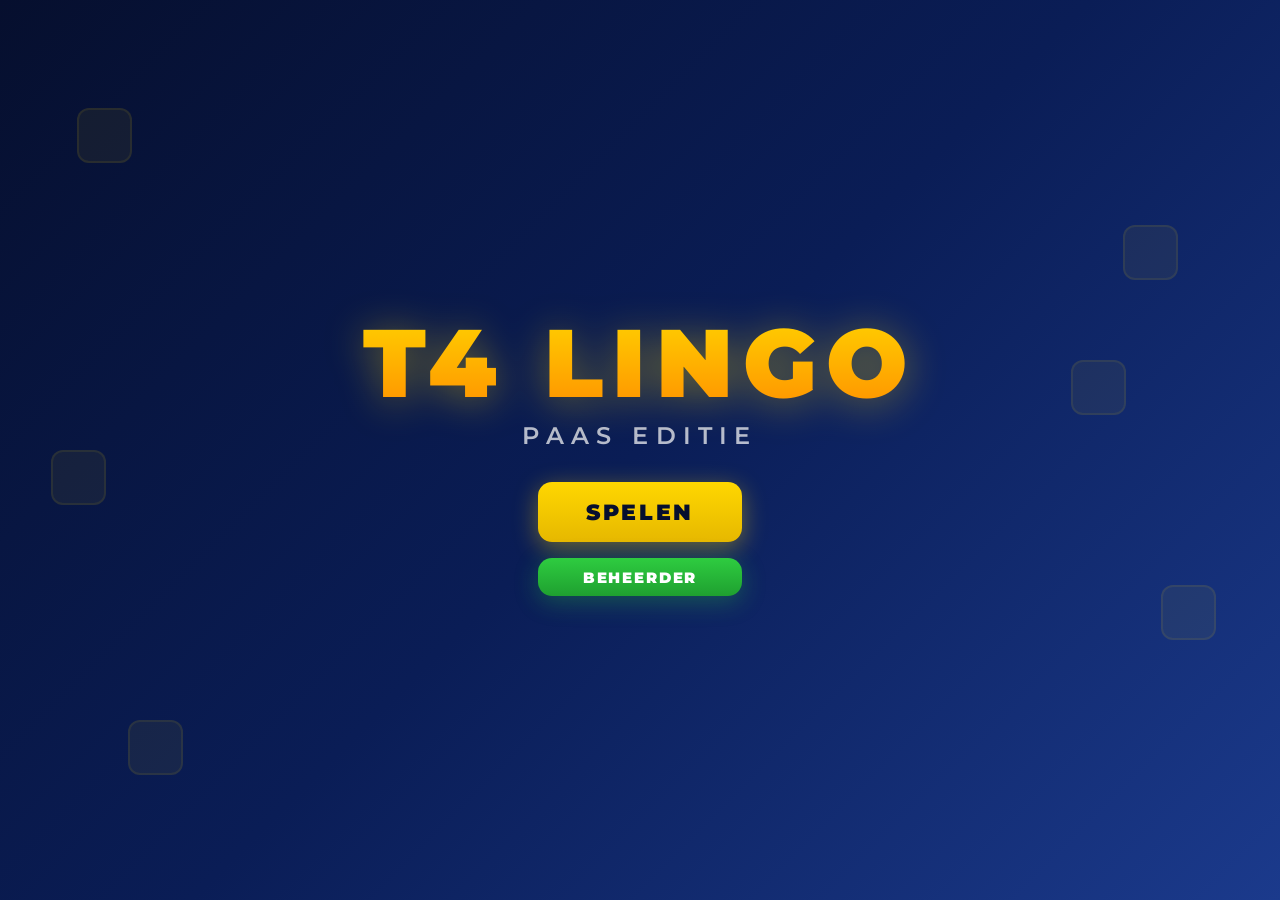
==== index.html @ 88acb854 "Initial Paas Lingo commit: multiplayer Lingo game with Firebase real-time sync" ====
<!DOCTYPE html>
<html lang="nl">
<head>
  <meta charset="UTF-8">
  <meta name="viewport" content="width=device-width, initial-scale=1.0">
  <title>Paas Lingo</title>
  <link rel="stylesheet" href="css/style.css">
</head>
<body>
  <div class="center" style="position:relative;overflow:hidden">
    <!-- Floating decoratie tiles -->
    <div class="float-tile" style="top:12%;left:6%;animation-delay:0s"></div>
    <div class="float-tile" style="top:25%;right:8%;animation-delay:.5s"></div>
    <div class="float-tile" style="top:50%;left:4%;animation-delay:1s"></div>
    <div class="float-tile" style="top:65%;right:5%;animation-delay:1.5s"></div>
    <div class="float-tile" style="top:80%;left:10%;animation-delay:2s"></div>
    <div class="float-tile" style="top:40%;right:12%;animation-delay:2.5s"></div>

    <h1 class="logo">T4 LINGO</h1>
    <p class="logo-sub">PAAS EDITIE</p>

    <div style="display:flex;flex-direction:column;gap:1rem;position:relative;z-index:1">
      <a href="join.html" class="btn btn-yellow">SPELEN</a>
      <a href="admin.html" class="btn btn-green btn-sm">BEHEERDER</a>
    </div>
  </div>
</body>
</html>
---- css/style.css ----
@import url('https://fonts.googleapis.com/css2?family=Montserrat:wght@400;600;700;900&display=swap');

:root {
  --blue: #0A1D56;
  --blue-light: #1B3A8C;
  --blue-dark: #060F2E;
  --yellow: #FFD700;
  --yellow-dark: #E6B800;
  --green: #2ECC40;
  --green-dark: #1FA030;
  --red: #E8334A;
  --red-dark: #C41E33;
  --orange: #FF8C00;
  --tile: 80px;
  --gap: 6px;
}
*{margin:0;padding:0;box-sizing:border-box}

body{
  font-family:'Montserrat',sans-serif;
  background:linear-gradient(135deg,var(--blue-dark),var(--blue) 50%,var(--blue-light));
  color:#fff;min-height:100vh;overflow-x:hidden;
}
a{color:var(--yellow);text-decoration:none}

/* ═══ UTILITIES ═══ */
.hidden{display:none!important}
.center{display:flex;flex-direction:column;align-items:center;justify-content:center;min-height:100vh;text-align:center;padding:2rem}
.container{max-width:900px;margin:0 auto;padding:2rem;min-height:100vh}

/* ═══ LOGO ═══ */
.logo{
  font-size:6rem;font-weight:900;letter-spacing:.1em;
  background:linear-gradient(180deg,var(--yellow),var(--orange));
  -webkit-background-clip:text;-webkit-text-fill-color:transparent;
  background-clip:text;
  filter:drop-shadow(0 4px 20px rgba(255,215,0,.4));
  animation:logoIn .8s ease both;
}
.logo-sm{font-size:3rem}
.logo-sub{font-size:1.5rem;color:rgba(255,255,255,.7);font-weight:600;letter-spacing:.3em;margin-bottom:2rem}

@keyframes logoIn{0%{transform:scale(0) rotate(-10deg);opacity:0}100%{transform:scale(1) rotate(0);opacity:1}}

/* ═══ BUTTONS ═══ */
.btn{
  padding:1rem 3rem;font-size:1.4rem;font-weight:900;font-family:'Montserrat';
  letter-spacing:.12em;text-transform:uppercase;border:none;border-radius:14px;
  cursor:pointer;transition:all .2s;display:inline-block;
}
.btn:hover{transform:translateY(-3px)}
.btn:active{transform:translateY(0) scale(.97)}
.btn:disabled{opacity:.5;cursor:not-allowed;transform:none}

.btn-yellow{
  background:linear-gradient(180deg,var(--yellow),var(--yellow-dark));
  color:var(--blue-dark);box-shadow:0 6px 25px rgba(255,215,0,.4);
}
.btn-green{
  background:linear-gradient(180deg,var(--green),var(--green-dark));
  color:#fff;box-shadow:0 6px 25px rgba(46,204,64,.3);
}
.btn-red{
  background:linear-gradient(180deg,var(--red),var(--red-dark));
  color:#fff;box-shadow:0 4px 15px rgba(232,51,74,.3);
}
.btn-sm{padding:.6rem 1.5rem;font-size:.95rem}
.btn-outline{
  background:rgba(255,255,255,.08);color:rgba(255,255,255,.7);
  border:2px solid rgba(255,255,255,.15);
}
.btn-outline:hover{background:rgba(255,255,255,.12)}

/* ═══ CARDS ═══ */
.card{
  background:rgba(255,255,255,.08);backdrop-filter:blur(20px);
  border:2px solid rgba(255,255,255,.1);border-radius:20px;
  padding:2rem;margin-bottom:1.5rem;
}
.card h2{
  font-size:1.2rem;font-weight:700;text-transform:uppercase;
  letter-spacing:.1em;color:var(--yellow);margin-bottom:1rem;
}

/* ═══ FORMS ═══ */
.form-group{margin-bottom:1.2rem}
.form-label{display:block;font-size:.85rem;font-weight:600;text-transform:uppercase;letter-spacing:.1em;color:rgba(255,255,255,.6);margin-bottom:.4rem}
.form-input{
  width:100%;padding:.9rem 1rem;font-size:1.1rem;font-family:'Montserrat';font-weight:700;
  background:rgba(255,255,255,.08);border:2px solid rgba(255,255,255,.2);
  border-radius:12px;color:#fff;outline:none;text-transform:uppercase;
  letter-spacing:.12em;text-align:center;transition:all .2s;
}
.form-input:focus{border-color:var(--yellow);background:rgba(255,215,0,.05);box-shadow:0 0 20px rgba(255,215,0,.2)}
.form-input::placeholder{color:rgba(255,255,255,.25);text-transform:none;letter-spacing:normal}
textarea.form-input{text-align:left;resize:vertical;font-family:monospace;font-size:.9rem;letter-spacing:.05em}

/* ═══ GAME CODE DISPLAY ═══ */
.game-code{
  font-size:2.8rem;font-weight:900;text-align:center;letter-spacing:.3em;
  color:var(--yellow);padding:1rem;background:rgba(255,215,0,.1);
  border-radius:14px;border:2px dashed var(--yellow);margin:1rem 0;
}

/* ═══ STATUS ═══ */
.badge{display:inline-block;padding:.3rem .9rem;border-radius:20px;font-size:.75rem;font-weight:700;text-transform:uppercase;letter-spacing:.08em}
.badge-waiting{background:var(--orange);color:#fff}
.badge-playing{background:var(--green);color:#fff}
.badge-won{background:var(--yellow);color:var(--blue-dark)}
.msg-error{color:var(--red);text-align:center;font-weight:600;margin-top:.8rem}
.msg-success{color:var(--green);text-align:center;font-weight:600;margin-top:.8rem}

/* ═══ SCOREBOARD ═══ */
.scoreboard{display:flex;gap:2rem;justify-content:center;margin-bottom:1.5rem;flex-wrap:wrap}
.team-box{
  display:flex;flex-direction:column;align-items:center;padding:1rem 2.5rem;
  border-radius:16px;background:rgba(255,255,255,.08);
  border:2px solid rgba(255,255,255,.1);transition:all .3s;min-width:180px;
}
.team-box.active{border-color:var(--yellow);background:rgba(255,215,0,.15);box-shadow:0 0 30px rgba(255,215,0,.2)}
.team-box .name{font-size:1.1rem;font-weight:700;text-transform:uppercase;letter-spacing:.08em;margin-bottom:.2rem}
.team-box .points{font-size:2.5rem;font-weight:900;color:var(--yellow)}

/* ═══ TURN INDICATOR ═══ */
.turn-text{font-size:1.2rem;font-weight:700;color:var(--yellow);text-transform:uppercase;letter-spacing:.1em;margin-bottom:1.2rem;animation:blink 1.5s ease-in-out infinite}
@keyframes blink{0%,100%{opacity:1}50%{opacity:.5}}

/* ═══ BOARD ═══ */
.board{
  display:inline-flex;flex-direction:column;gap:var(--gap);
  padding:1.5rem;background:rgba(0,0,0,.3);border-radius:20px;
  border:2px solid rgba(255,255,255,.1);box-shadow:0 20px 60px rgba(0,0,0,.4);
}
.board-row{display:flex;gap:var(--gap)}
.tile{
  width:var(--tile);height:var(--tile);display:flex;align-items:center;
  justify-content:center;font-size:2.2rem;font-weight:900;text-transform:uppercase;
  border-radius:12px;transition:all .3s;position:relative;
}
.tile-empty{background:rgba(255,255,255,.08);border:2px solid rgba(255,255,255,.15)}
.tile-filled{background:rgba(255,255,255,.15);border:2px solid rgba(255,255,255,.3);color:#fff}
.tile-correct{background:var(--green)!important;border:2px solid var(--green-dark)!important;color:#fff;box-shadow:0 4px 15px rgba(46,204,64,.4)}
.tile-present{background:var(--yellow)!important;border:2px solid var(--yellow-dark)!important;color:var(--blue-dark);box-shadow:0 4px 15px rgba(255,215,0,.4)}
.tile-absent{background:var(--red)!important;border:2px solid var(--red-dark)!important;color:#fff;box-shadow:0 4px 15px rgba(232,51,74,.4)}
.tile-hint{background:var(--yellow);border:2px solid var(--yellow-dark);color:var(--blue-dark)}

/* tile flip */
.tile.flip{animation:tileFlip .5s ease}
@keyframes tileFlip{0%{transform:scaleY(1)}50%{transform:scaleY(0)}100%{transform:scaleY(1)}}

/* row shake */
.board-row.shake{animation:shake .5s ease}
@keyframes shake{10%,30%,50%,70%,90%{transform:translateX(-5px)}20%,40%,60%,80%{transform:translateX(5px)}}

/* ═══ WORD INPUT ═══ */
.word-input{display:flex;gap:8px;justify-content:center;margin:1.5rem 0}
.letter-box{
  width:58px;height:66px;text-align:center;font-size:2rem;font-weight:900;
  font-family:'Montserrat';text-transform:uppercase;
  background:rgba(255,255,255,.1);border:3px solid rgba(255,255,255,.3);
  border-radius:12px;color:#fff;outline:none;transition:all .2s;
}
.letter-box:focus{border-color:var(--yellow);background:rgba(255,215,0,.1);box-shadow:0 0 20px rgba(255,215,0,.3)}
.letter-box:disabled{opacity:.5;cursor:not-allowed}

/* ═══ HINT LETTER ═══ */
.hint-letter{
  font-size:3.5rem;font-weight:900;color:var(--yellow);
  background:rgba(255,215,0,.15);width:90px;height:90px;
  display:flex;align-items:center;justify-content:center;
  border-radius:16px;border:3px solid var(--yellow);margin:1rem auto;
}

/* ═══ PLAYER STATUS ═══ */
.your-turn{font-size:1.8rem;font-weight:900;color:var(--green);text-transform:uppercase;letter-spacing:.1em;animation:pulse 1s ease-in-out infinite}
.not-your-turn{font-size:1.3rem;font-weight:700;color:var(--orange);text-transform:uppercase}
@keyframes pulse{0%,100%{transform:scale(1)}50%{transform:scale(1.05)}}

/* ═══ OVERLAY ═══ */
.overlay{
  position:fixed;top:0;left:0;width:100%;height:100%;
  background:rgba(0,0,0,.75);display:flex;flex-direction:column;
  align-items:center;justify-content:center;z-index:100;
  backdrop-filter:blur(12px);animation:fadeIn .4s ease;
}
.overlay-title{font-size:3rem;font-weight:900;color:var(--yellow);text-transform:uppercase;letter-spacing:.1em;animation:bounceIn .6s ease}
.overlay-sub{font-size:1.5rem;color:rgba(255,255,255,.8);margin-top:.8rem}
@keyframes fadeIn{from{opacity:0}to{opacity:1}}
@keyframes bounceIn{0%{transform:scale(0);opacity:0}60%{transform:scale(1.1)}100%{transform:scale(1);opacity:1}}

/* word reveal in overlay */
.word-reveal{display:flex;gap:.5rem;justify-content:center;margin-top:1.5rem}
.word-reveal .letter{
  width:55px;height:55px;background:var(--green);border-radius:10px;
  display:flex;align-items:center;justify-content:center;
  font-size:1.8rem;font-weight:900;box-shadow:0 4px 15px rgba(46,204,64,.4);
  animation:revealLetter .4s ease both;
}
.word-reveal .letter:nth-child(2){animation-delay:.1s}
.word-reveal .letter:nth-child(3){animation-delay:.2s}
.word-reveal .letter:nth-child(4){animation-delay:.3s}
.word-reveal .letter:nth-child(5){animation-delay:.4s}
@keyframes revealLetter{from{transform:scale(0) rotateY(180deg)}to{transform:scale(1) rotateY(0)}}

/* ═══ TABS ═══ */
.tabs{display:flex;gap:.5rem;margin-bottom:1.5rem}
.tab{
  flex:1;padding:.7rem;font-size:.9rem;font-weight:700;font-family:'Montserrat';
  text-transform:uppercase;letter-spacing:.08em;text-align:center;
  border:none;border-radius:12px;cursor:pointer;transition:all .2s;
  background:rgba(255,255,255,.08);color:rgba(255,255,255,.6);
}
.tab.active{background:linear-gradient(180deg,var(--yellow),var(--yellow-dark));color:var(--blue-dark)}
.tab:hover:not(.active){background:rgba(255,255,255,.12)}

/* ═══ TEAM LIST (admin) ═══ */
.team-list{display:flex;gap:1rem;margin:.8rem 0;flex-wrap:wrap}
.team-item{
  flex:1;min-width:150px;padding:1rem;background:rgba(255,255,255,.08);
  border-radius:12px;text-align:center;font-weight:700;font-size:1rem;
  border:2px solid rgba(255,255,255,.15);
}
.team-item.at-turn{border-color:var(--yellow)}

/* ═══ GAME LIST ═══ */
.game-row{
  padding:1rem 1.5rem;border-radius:14px;cursor:pointer;
  background:rgba(255,255,255,.06);border:2px solid rgba(255,255,255,.08);
  margin-bottom:.6rem;transition:all .2s;
}
.game-row:hover{background:rgba(255,255,255,.1);border-color:rgba(255,255,255,.15)}

/* ═══ WORD CHIPS ═══ */
.word-chips{display:flex;flex-wrap:wrap;gap:.4rem;max-height:350px;overflow-y:auto}
.chip{
  padding:.25rem .6rem;background:rgba(255,255,255,.08);border-radius:6px;
  font-size:.8rem;font-weight:700;letter-spacing:.08em;font-family:monospace;
  display:inline-flex;align-items:center;gap:.3rem;
}
.chip button{background:none;border:none;color:var(--red);cursor:pointer;font-size:.85rem;padding:0;line-height:1}

/* ═══ CONNECTION BAR ═══ */
.conn-bar{
  position:fixed;top:0;left:0;right:0;padding:.4rem;text-align:center;
  font-weight:700;font-size:.85rem;z-index:200;
}
.conn-bar.offline{background:var(--red);display:block}
.conn-bar.online{display:none}

/* ═══ FLOATING TILES (decoration) ═══ */
.float-tile{
  position:absolute;width:55px;height:55px;border-radius:12px;
  background:rgba(255,215,0,.06);border:2px solid rgba(255,215,0,.08);
  animation:floatTile 4s ease-in-out infinite;
}
@keyframes floatTile{0%,100%{transform:translateY(0) rotate(0)}50%{transform:translateY(-18px) rotate(8deg)}}

/* ═══ RESPONSIVE ═══ */
@media(max-width:768px){
  :root{--tile:55px}
  .logo{font-size:3.5rem}
  .scoreboard{gap:.8rem}
  .team-box{padding:.7rem 1.2rem;min-width:130px}
  .team-box .points{font-size:1.8rem}
  .letter-box{width:46px;height:54px;font-size:1.5rem}
  .btn{padding:.8rem 2rem;font-size:1.1rem}
  .game-code{font-size:2rem}
}
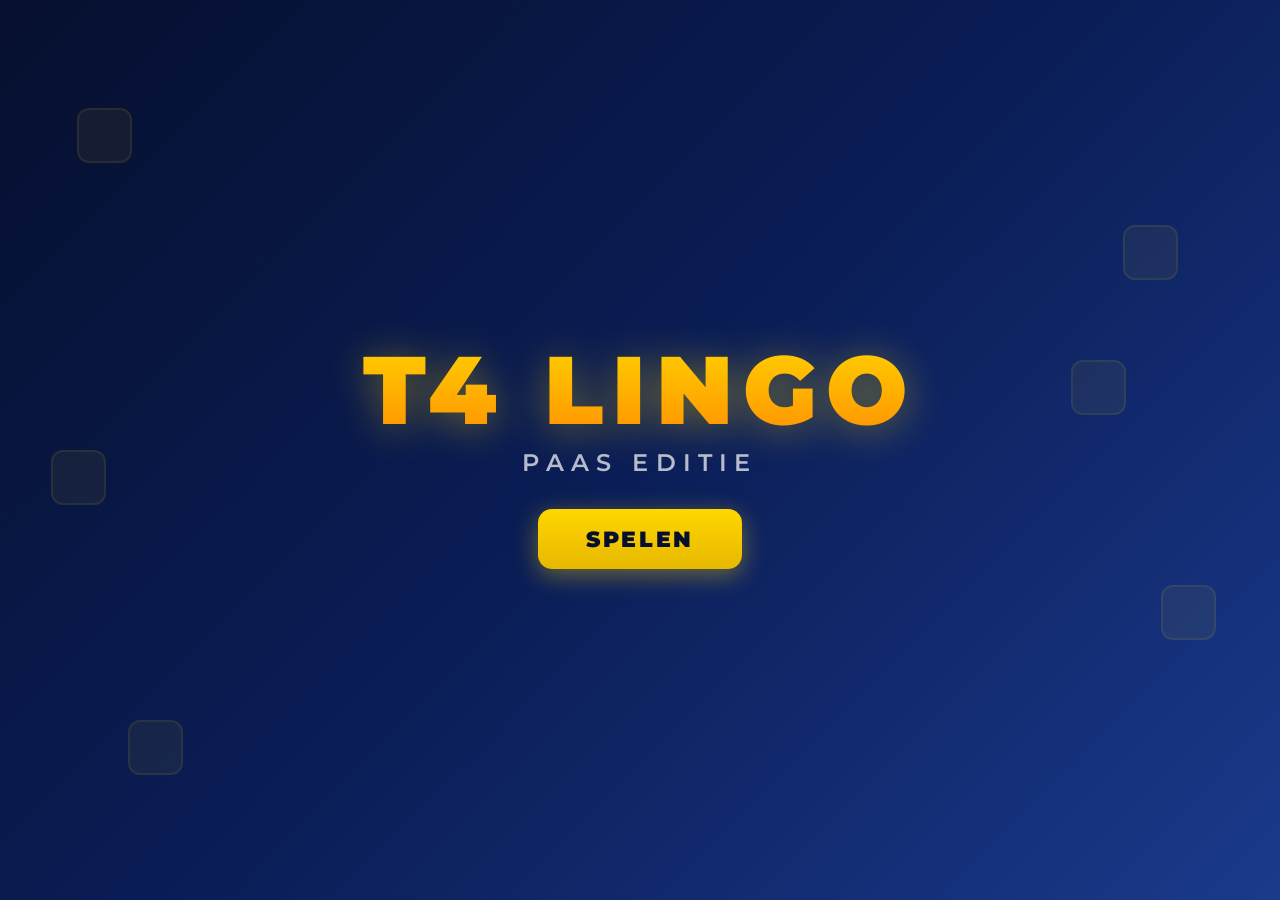
==== commit ad373933: "Update index.html" ====
--- a/index.html
+++ b/index.html
@@ -21,7 +21,7 @@
 
     <div style="display:flex;flex-direction:column;gap:1rem;position:relative;z-index:1">
       <a href="join.html" class="btn btn-yellow">SPELEN</a>
-      <a href="admin.html" class="btn btn-green btn-sm">BEHEERDER</a>
+     
     </div>
   </div>
 </body>
